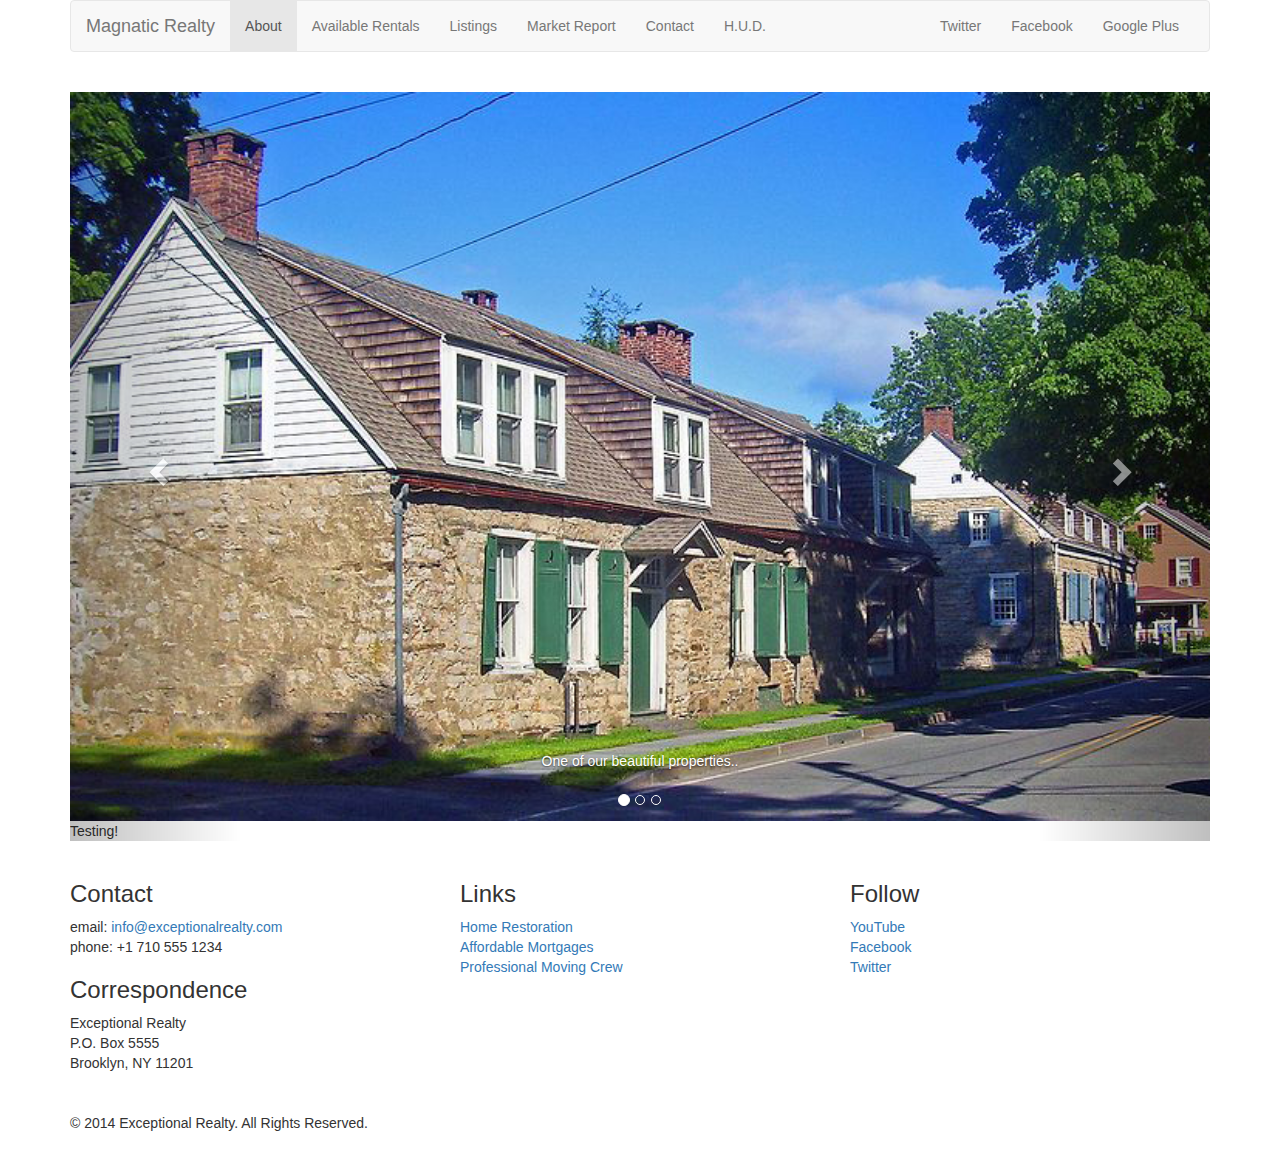
==== new-properties.html @ 480abaa2 "Added bootstrap carousel" ====
<!DOCTYPE html>
<html lang="en">
  <head>
    <meta charset="utf-8">
    <meta http-equiv="X-UA-Compatible" content="IE=edge">
    <meta name="viewport" content="width=device-width, initial-scale=1">
    <!-- The above 3 meta tags *must* come first in the head; any other head content must come *after* these tags -->
    <title>Magnatic Realty - Affordable Rentals - About</title>

    <!-- Bootstrap -->
    <link href="css/bootstrap.min.css" rel="stylesheet">

    <!-- Custom Style Sheet -->
    <link href="css/style.css" rel="stylesheet">

    <!-- HTML5 shim and Respond.js for IE8 support of HTML5 elements and media queries -->
    <!-- WARNING: Respond.js doesn't work if you view the page via file:// -->
    <!--[if lt IE 9]>
      <script src="https://oss.maxcdn.com/html5shiv/3.7.3/html5shiv.min.js"></script>
      <script src="https://oss.maxcdn.com/respond/1.4.2/respond.min.js"></script>
    <![endif]-->
  </head>

  <body>
    <div class=container>

    	<div class=row>
    		<div class="col-sm-12">
	    	  <nav class="navbar navbar-default">
                  <div class="container-fluid">
                    <!-- Brand and toggle get grouped for better mobile display -->
                    <div class="navbar-header">
                      <button type="button" class="navbar-toggle collapsed" data-toggle="collapse" data-target="#bs-example-navbar-collapse-1" aria-expanded="false">
                        <span class="sr-only">Toggle navigation</span>
                        <span class="icon-bar"></span>
                        <span class="icon-bar"></span>
                        <span class="icon-bar"></span>
                      </button>
                      <a class="navbar-brand" href="#">Magnatic Realty</a>
                    </div>

                    <!-- Collect the nav links, forms, and other content for toggling -->
                    <div class="collapse navbar-collapse" id="bs-example-navbar-collapse-1">
                      <!-- main nav links-->
                      <ul class="nav navbar-nav">
                        <li class="active"><a href="index.html">About <span class="sr-only">(current)</span></a></li>
                        <li><a href="new-properties.html">Available Rentals</a></li>
                        <li><a href="#">Listings</a></li>
                        <li><a href="#">Market Report</a></li>
                        <li><a href="#">Contact</a></li>
                        <li><a href="#" target="_blank">H.U.D.</a></li>
                      </ul>
                      <!-- Social nav links -->
                      <ul class="nav navbar-nav navbar-right">
                        <li><a class="twit" href="#" title="Twitter">Twitter</a></li>
                        <li><a class="fbook" href="#" title="Facebook">Facebook</a></li>
                        <li><a class="gplus" href="#" title="Google Plus">Google Plus</a></li>
                      </ul>
                    </div><!-- /.navbar-collapse -->
                  </div><!-- /.container-fluid -->
                </nav>
	    	 </div>
    	</div>

    	<div class="row">
    		<div class="col-xs-12">
    			<div id="carousel-example-generic" class="carousel slide" data-ride="carousel">
				  <!-- Indicators -->
				  <ol class="carousel-indicators">
				    <li data-target="#carousel-example-generic" data-slide-to="0" class="active"></li>
				    <li data-target="#carousel-example-generic" data-slide-to="1"></li>
				    <li data-target="#carousel-example-generic" data-slide-to="2"></li>
				  </ol>

				  <!-- Wrapper for slides -->
				  <div class="carousel-inner" role="listbox">
				    <div class="item active">
				      <img src="images/hurley-new-york.jpg" alt="First House">
				      <div class="carousel-caption">
				        One of our beautiful properties..
				      </div>
				    </div>
				    
				    <div class="item">
				      <img src="images/ardsley-on-hudson.jpg" alt="Second House">
				      <div class="carousel-caption">
				        Another beautiful property!
				      </div>
				    </div>
				    Testing!
				  </div>

				  <!-- Controls -->
				  <a class="left carousel-control" href="#carousel-example-generic" role="button" data-slide="prev">
				    <span class="glyphicon glyphicon-chevron-left" aria-hidden="true"></span>
				    <span class="sr-only">Previous</span>
				  </a>
				  <a class="right carousel-control" href="#carousel-example-generic" role="button" data-slide="next">
				    <span class="glyphicon glyphicon-chevron-right" aria-hidden="true"></span>
				    <span class="sr-only">Next</span>
				  </a>
				</div>
    			
    		</div> <!-- closing col-xs-12-->
    	</div> <!-- closing .row -->

    	<div class="row">
    		<div class="col-sm-4">
    		  <h3>Contact</h3>
	          <p>
	          email: <a href="mailto:info@exceptionalrealty.com">info@exceptionalrealty.com</a><br>
	          phone: +1 710 555 1234
	          </p>
	          <h3>Correspondence</h3>
	          <address>
	            Exceptional Realty<br>
	            P.O. Box 5555<br>
	            Brooklyn, NY 11201
	          </address>
    		</div>
    		<div class="col-sm-4">
	    	    <h3>Links</h3>
	            <p>
	            <a href="#" target="_blank">Home Restoration</a><br>
	            <a href="#" target="_blank">Affordable Mortgages</a><br>
	            <a href="#" target="_blank">Professional Moving Crew</a>
	            </p>
    		</div>
    		<div class="col-sm-4">
	    	    <h3>Follow</h3>
	            <p>
	            <a href="#" target="_blank">YouTube</a><br>
	            <a href="#" target="_blank">Facebook</a><br>
	            <a href="#" target="_blank">Twitter</a>
	            </p>
    		</div>
    	</div>

    	<div class="row">
    		<div class="col-sm-12">
    		  &copy; 2014 Exceptional Realty. All Rights Reserved.
    		</div>
    	</div>

    <!-- jQuery (necessary for Bootstrap's JavaScript plugins) -->
    <script src="https://ajax.googleapis.com/ajax/libs/jquery/1.12.4/jquery.min.js"></script>
    <!-- Include all compiled plugins (below), or include individual files as needed -->
    <script src="js/bootstrap.min.js"></script>
    </div> <!-- container closes here -->
  </body>

</html>
---- css/style.css ----
/*///// MEDIA //////*/

img, video, audio, iframe, table, form {
  width: 100%; /* IE */
  max-width: 100%; /* FF, Safari, Chrome */
}

/*///// LAYOUT STYLES //////*/

.row {
	margin-bottom: 20px;
}
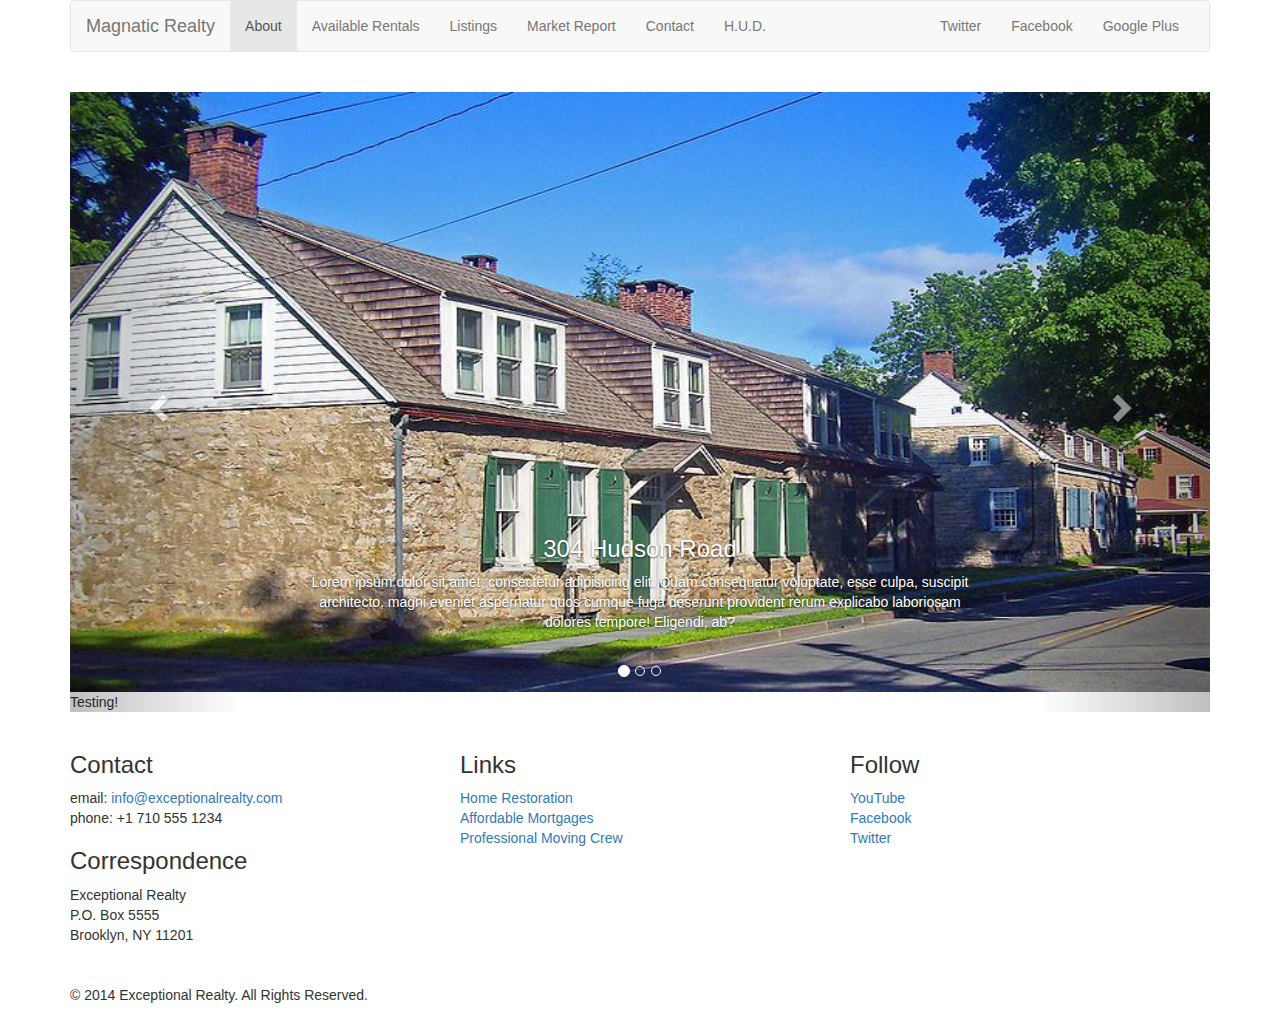
==== commit 8ad0fa5d: "Added images and size adjustments to carousel" ====
--- a/new-properties.html
+++ b/new-properties.html
@@ -75,16 +75,18 @@
 				  <!-- Wrapper for slides -->
 				  <div class="carousel-inner" role="listbox">
 				    <div class="item active">
-				      <img src="images/hurley-new-york.jpg" alt="First House">
+				      <img src="images/hurley-new-york.jpg" alt="304 Hudson Road">
 				      <div class="carousel-caption">
-				        One of our beautiful properties..
+				      	<h3>304 Hudson Road</h3>
+				        <p>Lorem ipsum dolor sit amet, consectetur adipisicing elit. Quam consequatur voluptate, esse culpa, suscipit architecto, magni eveniet aspernatur quos cumque fuga deserunt provident rerum explicabo laboriosam dolores tempore! Eligendi, ab?</p>
 				      </div>
 				    </div>
-				    
+
 				    <div class="item">
-				      <img src="images/ardsley-on-hudson.jpg" alt="Second House">
+				      <img src="images/ardsley-on-hudson.jpg" alt="512 Ardsley-on-Hudson">
 				      <div class="carousel-caption">
-				        Another beautiful property!
+				      	<h3>512 Ardsley-on-Hudson</h3>
+				        <p>Lorem ipsum dolor sit amet, consectetur adipisicing elit. Minus soluta deserunt praesentium tenetur nostrum voluptatum molestias unde distinctio provident aspernatur eius, odio voluptatibus, inventore eaque sint consequuntur voluptates dolorum mollitia.</p>
 				      </div>
 				    </div>
 				    Testing!
--- a/css/style.css
+++ b/css/style.css
@@ -10,3 +10,46 @@
 .row {
 	margin-bottom: 20px;
 }
+
+/*///// CAROUSEL STYLES /////*/
+
+	#carousel-example-generic .item img {
+		height: auto;
+	}
+
+	.carousel-caption p {
+		display: none;
+	}
+
+
+@media only screen and (min-width: 768px) {
+
+	#carousel-example-generic .item img {
+		height: 384px;
+	}
+
+}
+
+@media only screen and (min-width: 992px) {
+	
+	#carousel-example-generic .item img {
+		height: 496px;
+	}
+
+	.carousel-caption p {
+		display: block;
+	}
+
+}
+
+@media only screen and (min-width: 1200px) {
+	
+	#carousel-example-generic .item img {
+		height: 600px;
+	}
+
+	.carousel-caption p {
+		display: block;
+	}
+
+}